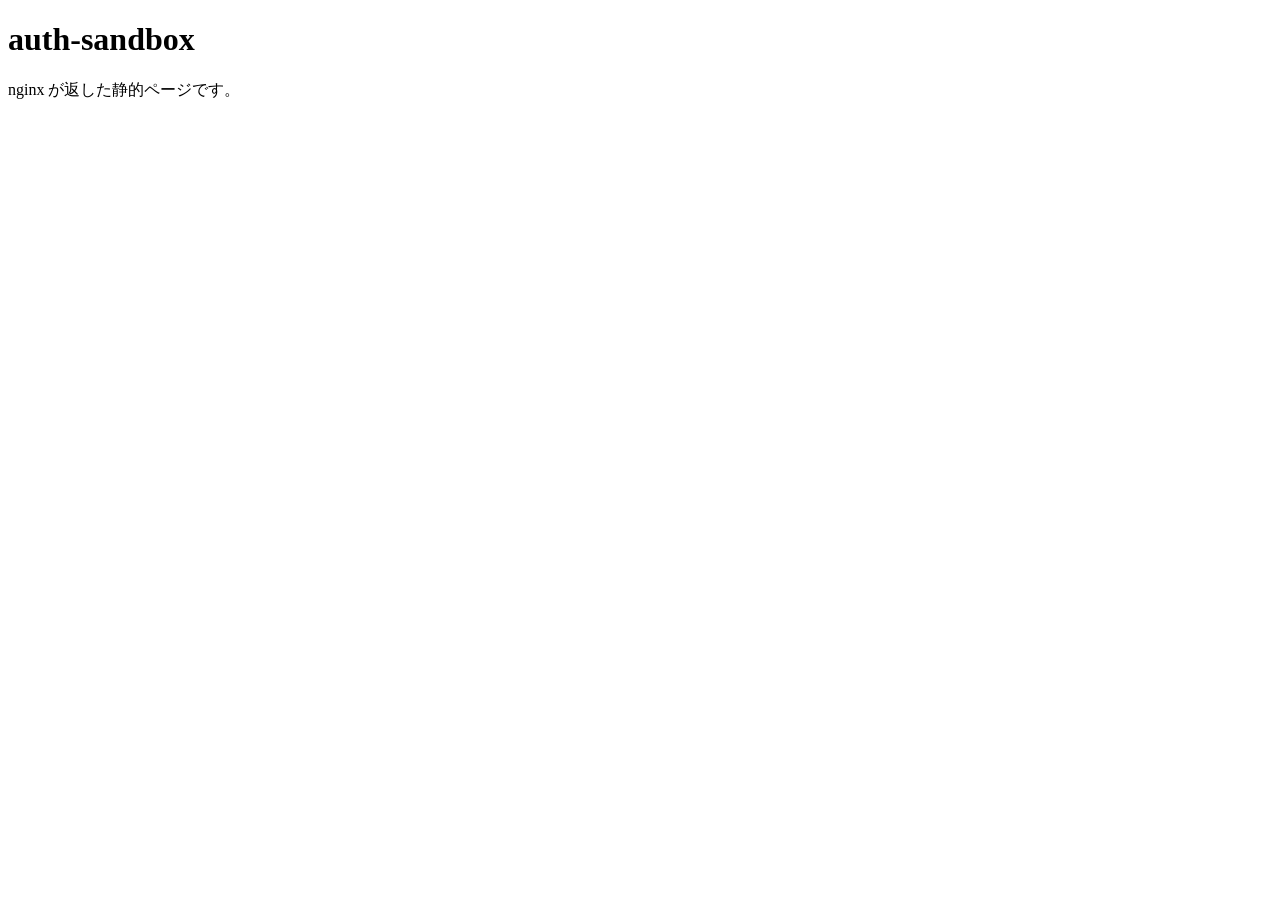
==== frontend/index.html @ d383fe9a "feat(phase-0): nginx(L7)・静的フロント・Go の BFF/API の骨組みとネットワーク分割 Co-Authored-By: Claude Opus 5.5 <noreply@" ====
<!doctype html>
<html lang="ja">
<head>
  <meta charset="utf-8">
  <meta name="viewport" content="width=device-width, initial-scale=1">
  <title>auth-sandbox</title>
</head>
<body>
  <h1>auth-sandbox</h1>
  <p>nginx が返した静的ページです。</p>
</body>
</html>
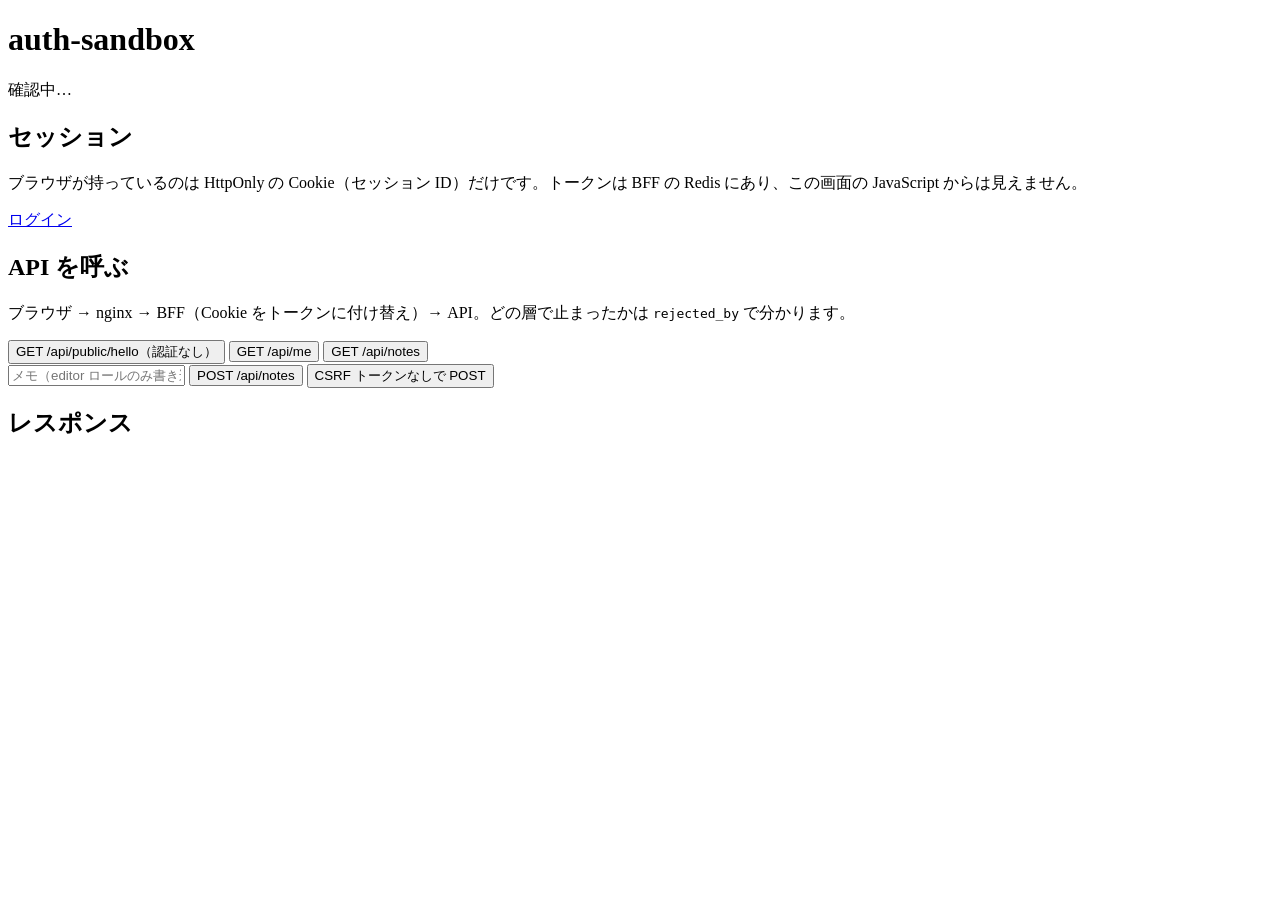
==== commit fec1358d: "feat(phase-1..3): BFF セッション・自作 OIDC・JWT 検証・リフレッシュ・CSRF・auth_request Co-Authored-By: Claude Opus 5.5 " ====
--- a/frontend/index.html
+++ b/frontend/index.html
@@ -4,9 +4,45 @@
   <meta charset="utf-8">
   <meta name="viewport" content="width=device-width, initial-scale=1">
   <title>auth-sandbox</title>
+  <link rel="stylesheet" href="/app.css">
+  <script src="/app.js" defer></script>
 </head>
 <body>
-  <h1>auth-sandbox</h1>
-  <p>nginx が返した静的ページです。</p>
+  <header>
+    <h1>auth-sandbox</h1>
+    <span id="status" class="pill">確認中…</span>
+  </header>
+
+  <main>
+    <section class="card">
+      <h2>セッション</h2>
+      <p class="muted">ブラウザが持っているのは HttpOnly の Cookie（セッション ID）だけです。トークンは BFF の Redis にあり、この画面の JavaScript からは見えません。</p>
+      <dl id="session" class="kv"></dl>
+      <div class="row">
+        <a id="login" class="button" href="/bff/login">ログイン</a>
+        <button id="logout" type="button" hidden>ログアウト</button>
+      </div>
+    </section>
+
+    <section class="card">
+      <h2>API を呼ぶ</h2>
+      <p class="muted">ブラウザ → nginx → BFF（Cookie をトークンに付け替え）→ API。どの層で止まったかは <code>rejected_by</code> で分かります。</p>
+      <div class="row">
+        <button type="button" data-call="GET /api/public/hello">GET /api/public/hello（認証なし）</button>
+        <button type="button" data-call="GET /api/me">GET /api/me</button>
+        <button type="button" data-call="GET /api/notes">GET /api/notes</button>
+      </div>
+      <form id="note-form" class="row">
+        <input id="note-text" maxlength="200" placeholder="メモ（editor ロールのみ書き込み可）" required>
+        <button type="submit">POST /api/notes</button>
+        <button type="button" id="no-csrf">CSRF トークンなしで POST</button>
+      </form>
+    </section>
+
+    <section class="card">
+      <h2>レスポンス</h2>
+      <ol id="log" class="log"></ol>
+    </section>
+  </main>
 </body>
 </html>
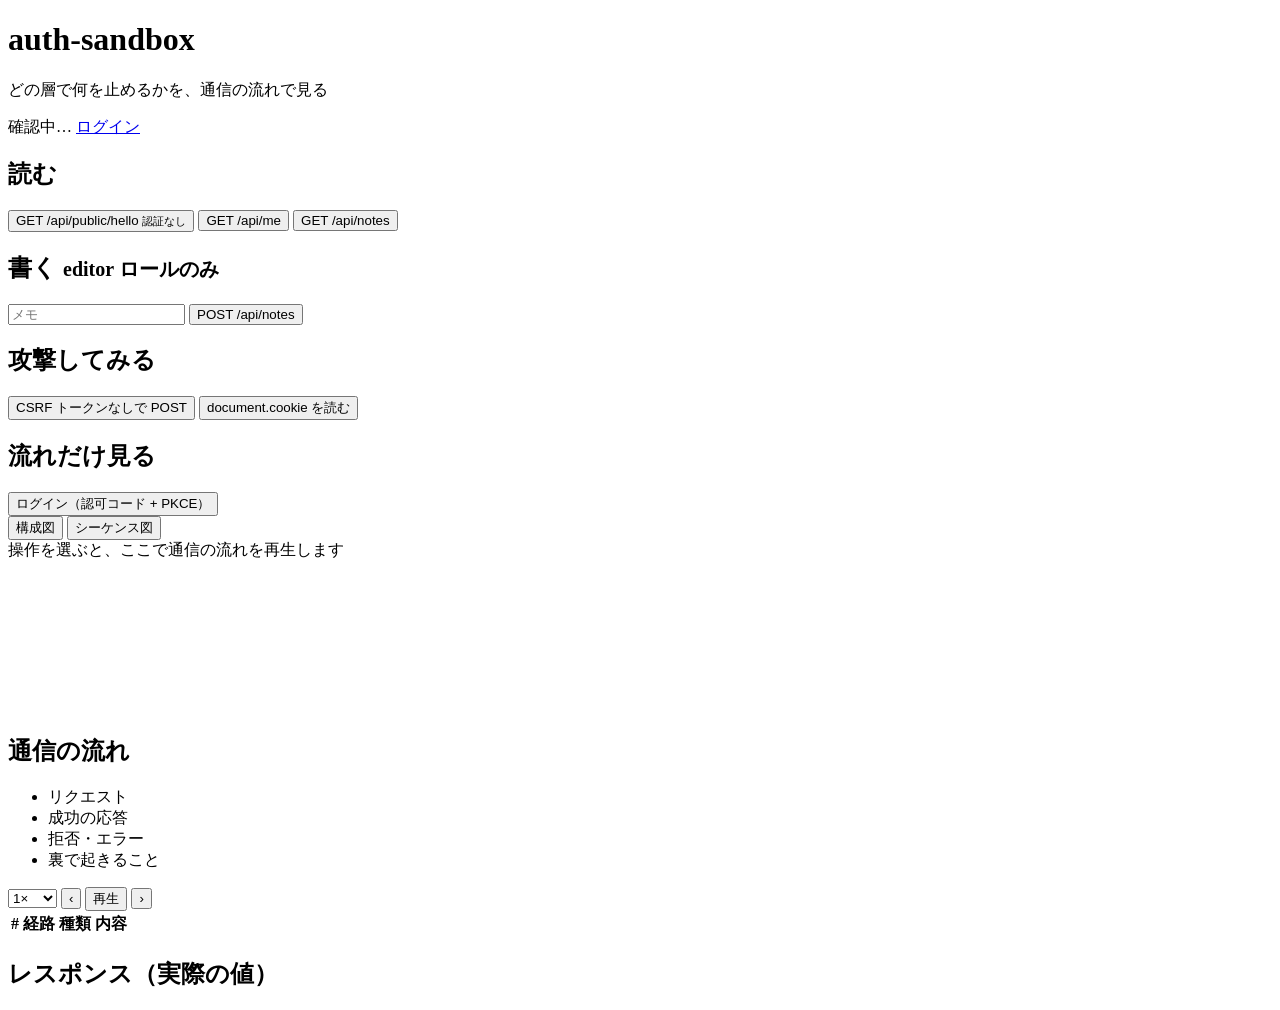
==== commit f3de19a6: "feat(frontend): 操作ごとの通信の流れを構成図とシーケンス図でアニメーション再生する ボタンを押すと本物のリクエストを送り、返ってきた結果（ステータス・rejected_by・ アクセス" ====
--- a/frontend/index.html
+++ b/frontend/index.html
@@ -5,42 +5,107 @@
   <meta name="viewport" content="width=device-width, initial-scale=1">
   <title>auth-sandbox</title>
   <link rel="stylesheet" href="/app.css">
-  <script src="/app.js" defer></script>
+  <script type="module" src="/app.js"></script>
 </head>
 <body>
-  <header>
-    <h1>auth-sandbox</h1>
-    <span id="status" class="pill">確認中…</span>
+  <header class="top">
+    <div class="brand">
+      <h1>auth-sandbox</h1>
+      <p>どの層で何を止めるかを、通信の流れで見る</p>
+    </div>
+    <div class="who">
+      <span id="status" class="pill">確認中…</span>
+      <a id="login" class="button primary" href="/bff/login">ログイン</a>
+      <button id="logout" type="button" hidden>ログアウト</button>
+    </div>
   </header>
 
   <main>
-    <section class="card">
-      <h2>セッション</h2>
-      <p class="muted">ブラウザが持っているのは HttpOnly の Cookie（セッション ID）だけです。トークンは BFF の Redis にあり、この画面の JavaScript からは見えません。</p>
-      <dl id="session" class="kv"></dl>
-      <div class="row">
-        <a id="login" class="button" href="/bff/login">ログイン</a>
-        <button id="logout" type="button" hidden>ログアウト</button>
+    <section class="card actions" aria-label="操作">
+      <div class="group">
+        <h2>読む</h2>
+        <div class="row">
+          <button type="button" data-call="GET /api/public/hello">GET /api/public/hello <small>認証なし</small></button>
+          <button type="button" data-call="GET /api/me">GET /api/me</button>
+          <button type="button" data-call="GET /api/notes">GET /api/notes</button>
+        </div>
+      </div>
+      <div class="group">
+        <h2>書く <small>editor ロールのみ</small></h2>
+        <form id="note-form" class="row">
+          <input id="note-text" maxlength="200" placeholder="メモ" required>
+          <button type="submit" class="primary">POST /api/notes</button>
+        </form>
+      </div>
+      <div class="group">
+        <h2>攻撃してみる</h2>
+        <div class="row">
+          <button type="button" id="no-csrf" class="warn">CSRF トークンなしで POST</button>
+          <button type="button" id="read-cookie" class="warn">document.cookie を読む</button>
+        </div>
+      </div>
+      <div class="group">
+        <h2>流れだけ見る</h2>
+        <div class="row">
+          <button type="button" id="demo-login">ログイン（認可コード + PKCE）</button>
+        </div>
+      </div>
+    </section>
+
+    <div class="workspace">
+      <section class="card stage" id="stage" aria-label="通信の流れの図">
+        <div class="stage-head">
+          <div class="tabs" role="tablist" aria-label="図の種類">
+            <button type="button" role="tab" data-view="network" aria-selected="true">構成図</button>
+            <button type="button" role="tab" data-view="sequence" aria-selected="false">シーケンス図</button>
+          </div>
+          <span id="scenario-title" class="scenario-title">操作を選ぶと、ここで通信の流れを再生します</span>
+        </div>
+        <div id="view-network" class="view">
+          <svg id="net" class="net" role="img" aria-label="ブラウザ・nginx・BFF・Redis・API・認証基盤・PostgreSQL の構成図"></svg>
+        </div>
+        <div id="view-sequence" class="view" hidden>
+          <div id="seq-scroll" class="seq-scroll">
+            <svg id="seq" class="seq" role="img" aria-label="シーケンス図"></svg>
+          </div>
+        </div>
+      </section>
+
+      <aside class="card detail" id="detail" aria-live="polite"></aside>
+    </div>
+
+    <section class="card timeline" aria-label="通信の一覧と再生">
+      <div class="timeline-head">
+        <h2>通信の流れ</h2>
+        <ul class="legend">
+          <li class="tone-req">リクエスト</li>
+          <li class="tone-ok">成功の応答</li>
+          <li class="tone-err">拒否・エラー</li>
+          <li class="tone-info">裏で起きること</li>
+        </ul>
+        <div class="controls">
+          <span id="step-count" class="step-count"></span>
+          <select id="speed" aria-label="再生速度">
+            <option value="0.5">0.5×</option>
+            <option value="1" selected>1×</option>
+            <option value="2">2×</option>
+          </select>
+          <button type="button" id="prev" aria-label="前のステップ">‹</button>
+          <button type="button" id="play" class="primary play"><span class="play-icon" aria-hidden="true"></span><span id="play-label">再生</span></button>
+          <button type="button" id="next" aria-label="次のステップ">›</button>
+        </div>
+      </div>
+      <div class="progress"><div id="progress-bar"></div></div>
+      <div class="hops-wrap">
+        <table class="hops">
+          <thead><tr><th>#</th><th>経路</th><th>種類</th><th>内容</th></tr></thead>
+          <tbody id="hops"></tbody>
+        </table>
       </div>
     </section>
 
     <section class="card">
-      <h2>API を呼ぶ</h2>
-      <p class="muted">ブラウザ → nginx → BFF（Cookie をトークンに付け替え）→ API。どの層で止まったかは <code>rejected_by</code> で分かります。</p>
-      <div class="row">
-        <button type="button" data-call="GET /api/public/hello">GET /api/public/hello（認証なし）</button>
-        <button type="button" data-call="GET /api/me">GET /api/me</button>
-        <button type="button" data-call="GET /api/notes">GET /api/notes</button>
-      </div>
-      <form id="note-form" class="row">
-        <input id="note-text" maxlength="200" placeholder="メモ（editor ロールのみ書き込み可）" required>
-        <button type="submit">POST /api/notes</button>
-        <button type="button" id="no-csrf">CSRF トークンなしで POST</button>
-      </form>
-    </section>
-
-    <section class="card">
-      <h2>レスポンス</h2>
+      <h2>レスポンス（実際の値）</h2>
       <ol id="log" class="log"></ol>
     </section>
   </main>
